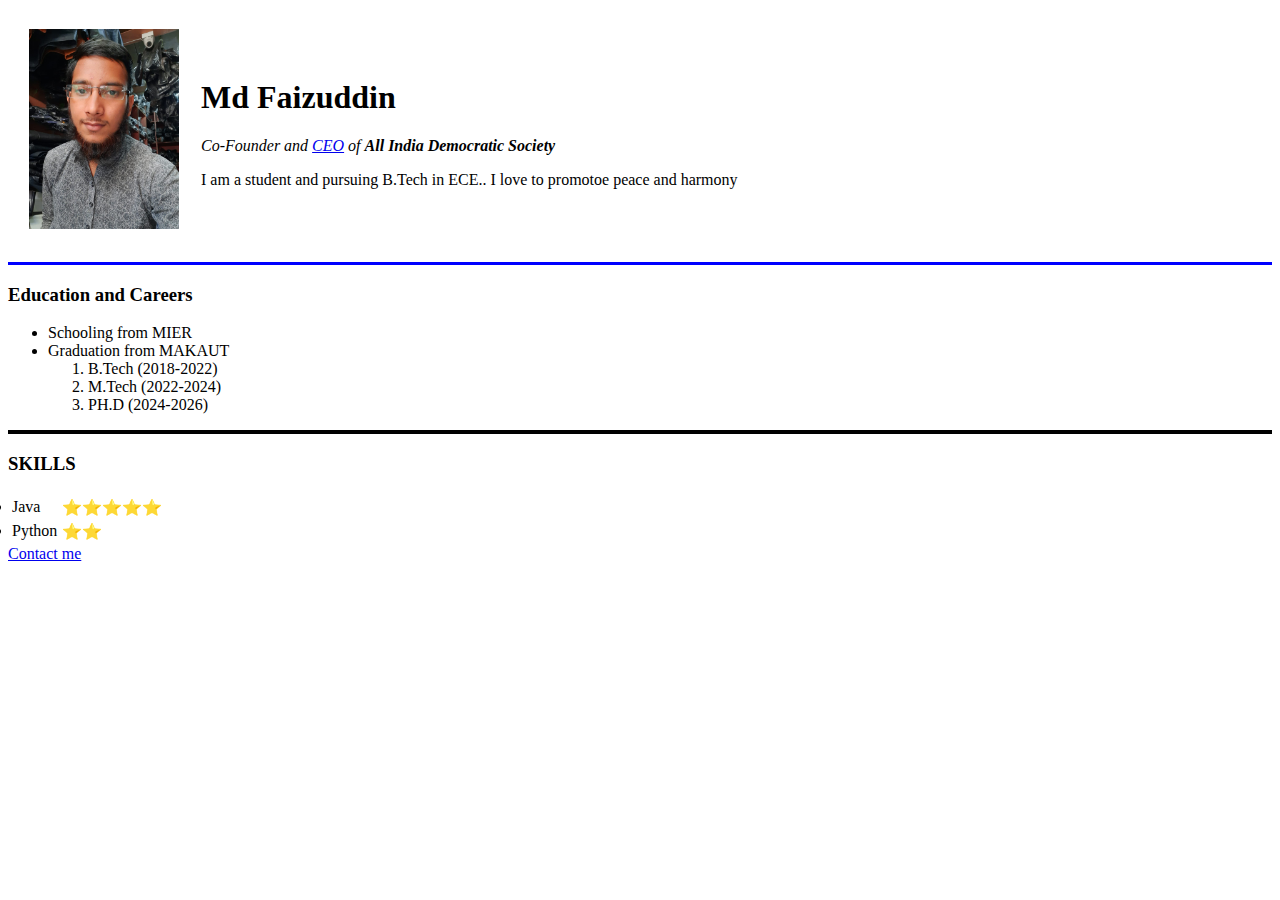
==== index.html @ afb770c6 "Added initial cv" ====
<!DOCTYPE html>
<html lang="en" dir="ltr">

<head>
  <meta charset="utf-8">
  <title>Faiz's Website</title>
</head>

<body>
  <table cellspacing='20'>
    <tr>
      <td><img src="Faiz.jpeg" width='150'height='200' alt="Md Faizuddin profile picture"></td>
      <td>
        <h1>Md Faizuddin</h1>
        <p><em>Co-Founder and <a href="https://en.wikipedia.org/wiki/Chief_executive_officer">CEO</a> of <strong>All India Democratic Society</strong></em></p>
        <p>I am a student and pursuing B.Tech in ECE.. I love to promotoe peace and harmony</p>
      </td>
    </tr>
  </table>
      <hr size='3' noshadow color='blue'>
      <h3>Education and Careers</h3>
      <ul>
        <li>Schooling from MIER</li>
        <li>Graduation from MAKAUT</li>
        <ol>
          <li>B.Tech (2018-2022)</li>
          <li>M.Tech (2022-2024)</li>
          <li>PH.D (2024-2026)</li>
        </ol>
      </ul>
      <hr size='4' noshade color='black' />
      <h3>SKILLS</h3>
              <table cellspacing='3'>
                <tr>
                  <ul>
                    <td><li>Java</li></td>
                    <td>⭐⭐⭐⭐⭐</td>
                  </ul>
                </tr>
                <tr>
                  <ul>
                    <td><li>Python</li></td>
                    <td>⭐⭐</td>
                  </ul>
                </tr>
            </table>

            <a href="Contact.html">Contact me</a>


</body>

</html>
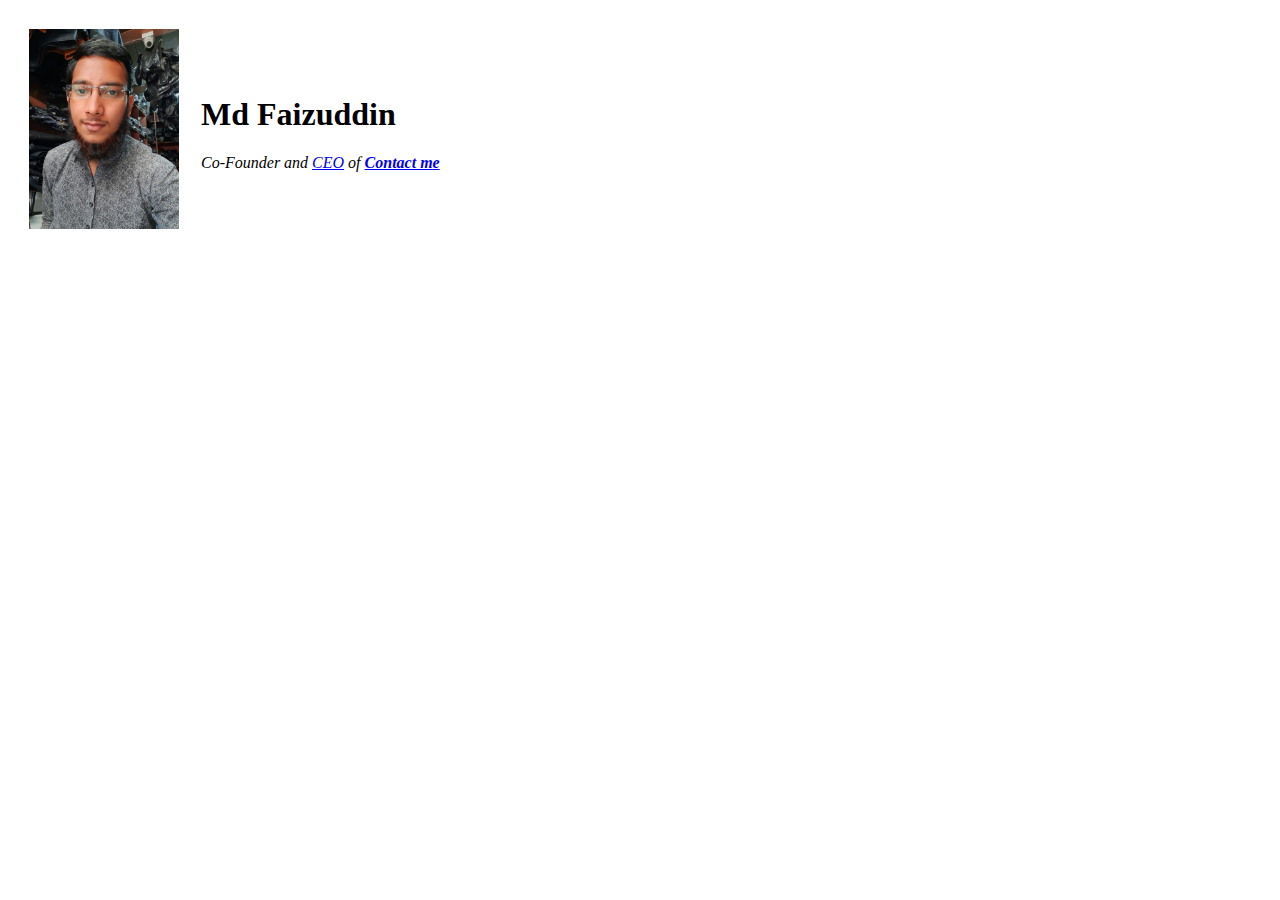
==== commit 964f6f8c: "Update index.html" ====
--- a/index.html
+++ b/index.html
@@ -12,7 +12,7 @@
       <td><img src="Faiz.jpeg" width='150'height='200' alt="Md Faizuddin profile picture"></td>
       <td>
         <h1>Md Faizuddin</h1>
-        <p><em>Co-Founder and <a href="https://en.wikipedia.org/wiki/Chief_executive_officer">CEO</a> of <strong>All India Democratic Society</strong></em></p>
+        <p><em>Co-Founder and <a href="https://en.wikipedia.org/wiki/Chief_executive_officer">CEO</a> of <strong><a href="AIDS.html>All India Democratic Society</strong></em></p>
         <p>I am a student and pursuing B.Tech in ECE.. I love to promotoe peace and harmony</p>
       </td>
     </tr>
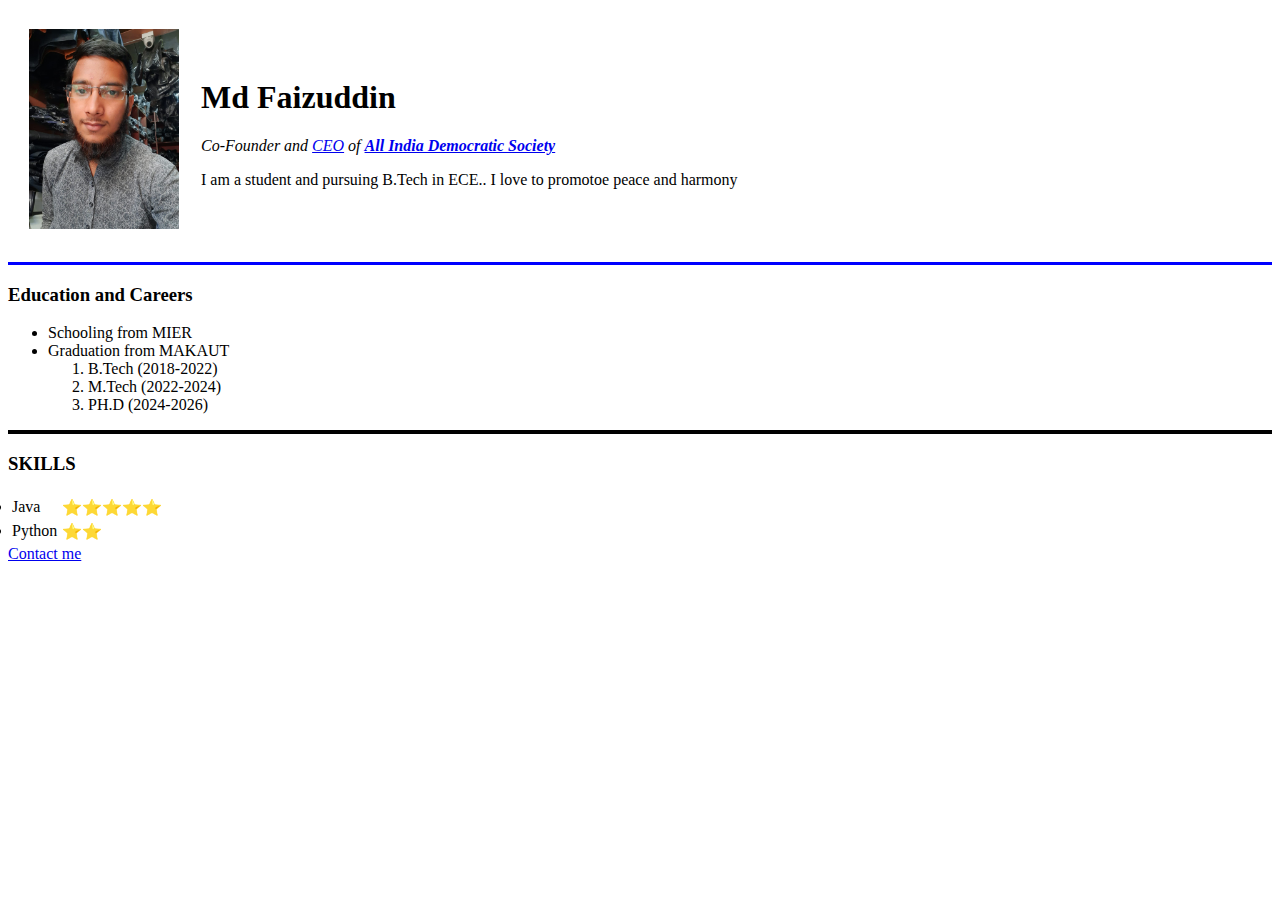
==== commit 784edad2: "Update index.html" ====
--- a/index.html
+++ b/index.html
@@ -12,7 +12,7 @@
       <td><img src="Faiz.jpeg" width='150'height='200' alt="Md Faizuddin profile picture"></td>
       <td>
         <h1>Md Faizuddin</h1>
-        <p><em>Co-Founder and <a href="https://en.wikipedia.org/wiki/Chief_executive_officer">CEO</a> of <strong><a href="AIDS.html>All India Democratic Society</strong></em></p>
+        <p><em>Co-Founder and <a href="https://en.wikipedia.org/wiki/Chief_executive_officer">CEO</a> of <strong><a href="AIDS.html">All India Democratic Society<a></strong></em></p>
         <p>I am a student and pursuing B.Tech in ECE.. I love to promotoe peace and harmony</p>
       </td>
     </tr>
